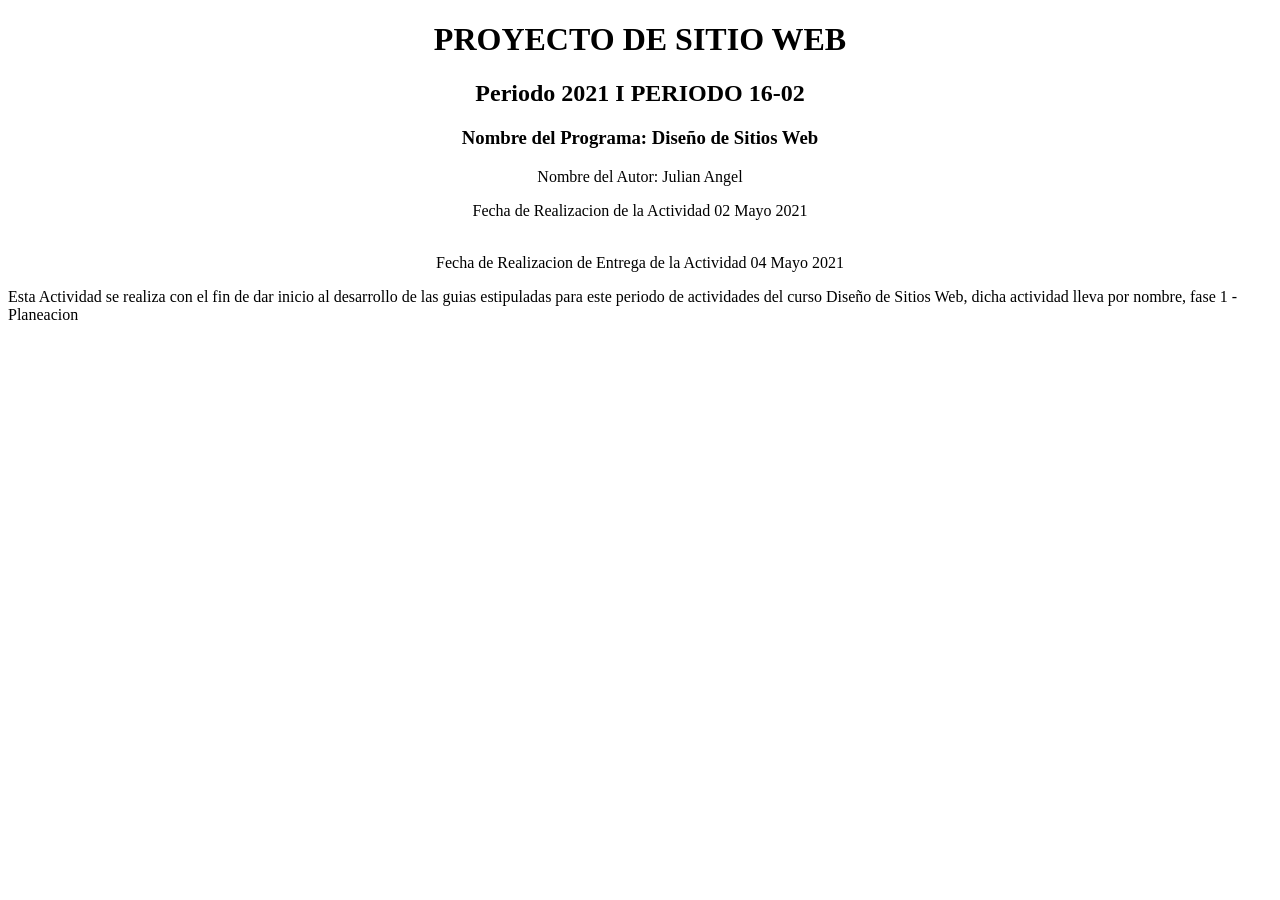
==== index.html @ 32d8f5cf "”primera actualización” ”primera actualización”" ====
<!DOCTYPE html>

<html lang="es">

	<head>
        <center> 
		<title>DISEÑO DE SITIOS WEB</title>
 	
	</head>
	
	<body>
		<header>
				<h1 class="icon-paw">PROYECTO DE SITIO WEB</h1>
                   <h2>Periodo 2021 I PERIODO 16-02</h2>
                   <h3>Nombre del Programa: Diseño de Sitios Web</h3>
                   <p>Nombre del Autor: Julian Angel</p>
                   <p>Fecha de Realizacion de la Actividad 02 Mayo 2021</p>
                   <br>Fecha de Realizacion de Entrega de la Actividad 04 Mayo 2021</br>
                   </center>

                   <!-- Parrafo -->
                   <p>Esta Actividad se realiza con el fin de dar inicio al desarrollo de las guias estipuladas para este
                       periodo de actividades del curso Diseño de Sitios Web, dicha actividad lleva por nombre, fase 1 - Planeacion </p>

         </header>
                           
     </body>

 </html>
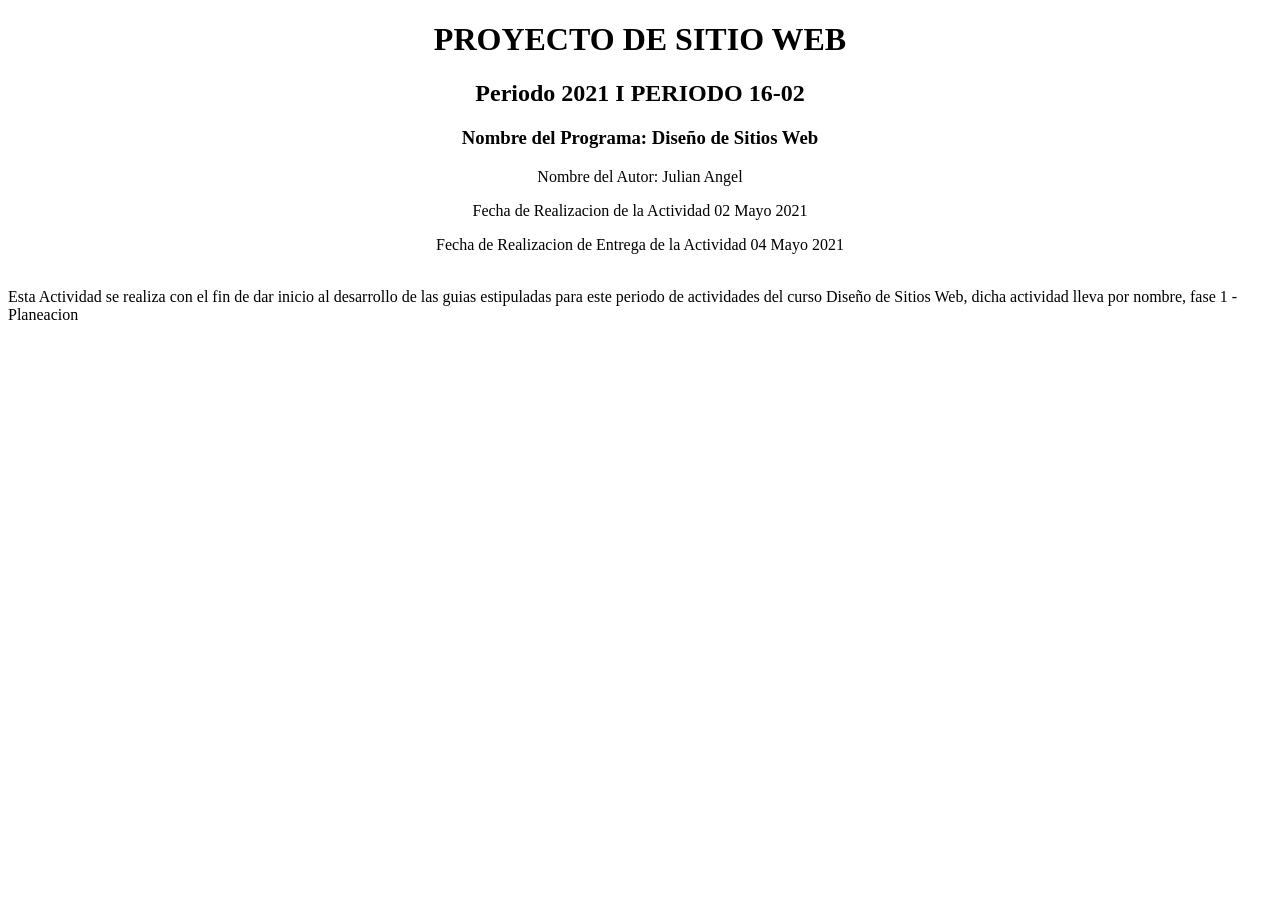
==== commit 7092eb98: "Actualización fase 2 Se actualizaron los archivos desarrollados para el desarrollo de la fase 2" ====
--- a/index.html
+++ b/index.html
@@ -15,12 +15,12 @@
                    <h3>Nombre del Programa: Diseño de Sitios Web</h3>
                    <p>Nombre del Autor: Julian Angel</p>
                    <p>Fecha de Realizacion de la Actividad 02 Mayo 2021</p>
-                   <br>Fecha de Realizacion de Entrega de la Actividad 04 Mayo 2021</br>
+                   <p>Fecha de Realizacion de Entrega de la Actividad 04 Mayo 2021</p>
                    </center>
 
                    <!-- Parrafo -->
-                   <p>Esta Actividad se realiza con el fin de dar inicio al desarrollo de las guias estipuladas para este
-                       periodo de actividades del curso Diseño de Sitios Web, dicha actividad lleva por nombre, fase 1 - Planeacion </p>
+                   <br>Esta Actividad se realiza con el fin de dar inicio al desarrollo de las guias estipuladas para este
+                       periodo de actividades del curso Diseño de Sitios Web, dicha actividad lleva por nombre, fase 1 - Planeacion </br>
 
          </header>
                            
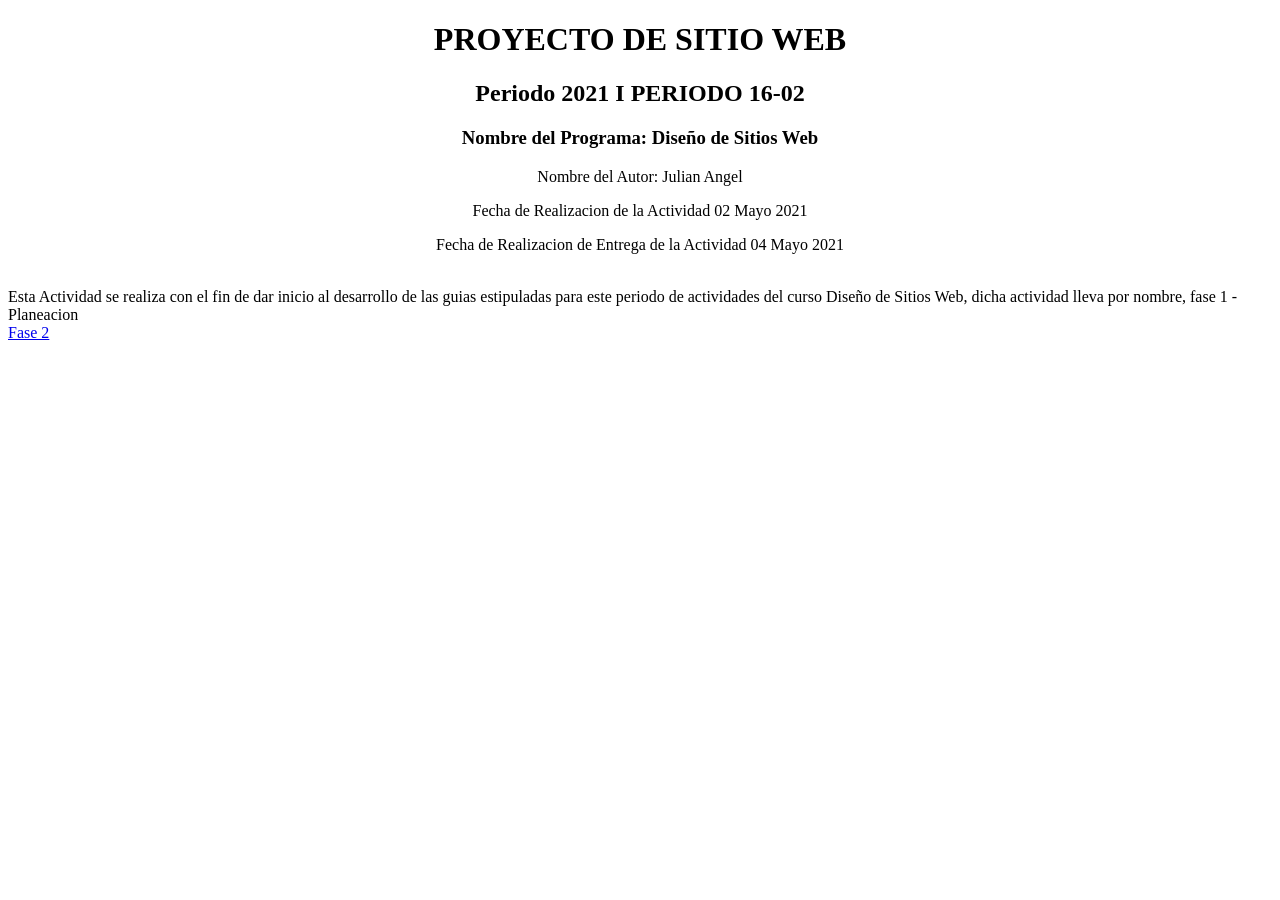
==== commit df1d8b42: "Cambio de actualizacion integración de enlace de la fase 2," ====
--- a/index.html
+++ b/index.html
@@ -22,6 +22,8 @@
                    <br>Esta Actividad se realiza con el fin de dar inicio al desarrollo de las guias estipuladas para este
                        periodo de actividades del curso Diseño de Sitios Web, dicha actividad lleva por nombre, fase 1 - Planeacion </br>
 
+                <a href="fase2/design.html"> Fase 2</a>
+
          </header>
                            
      </body>
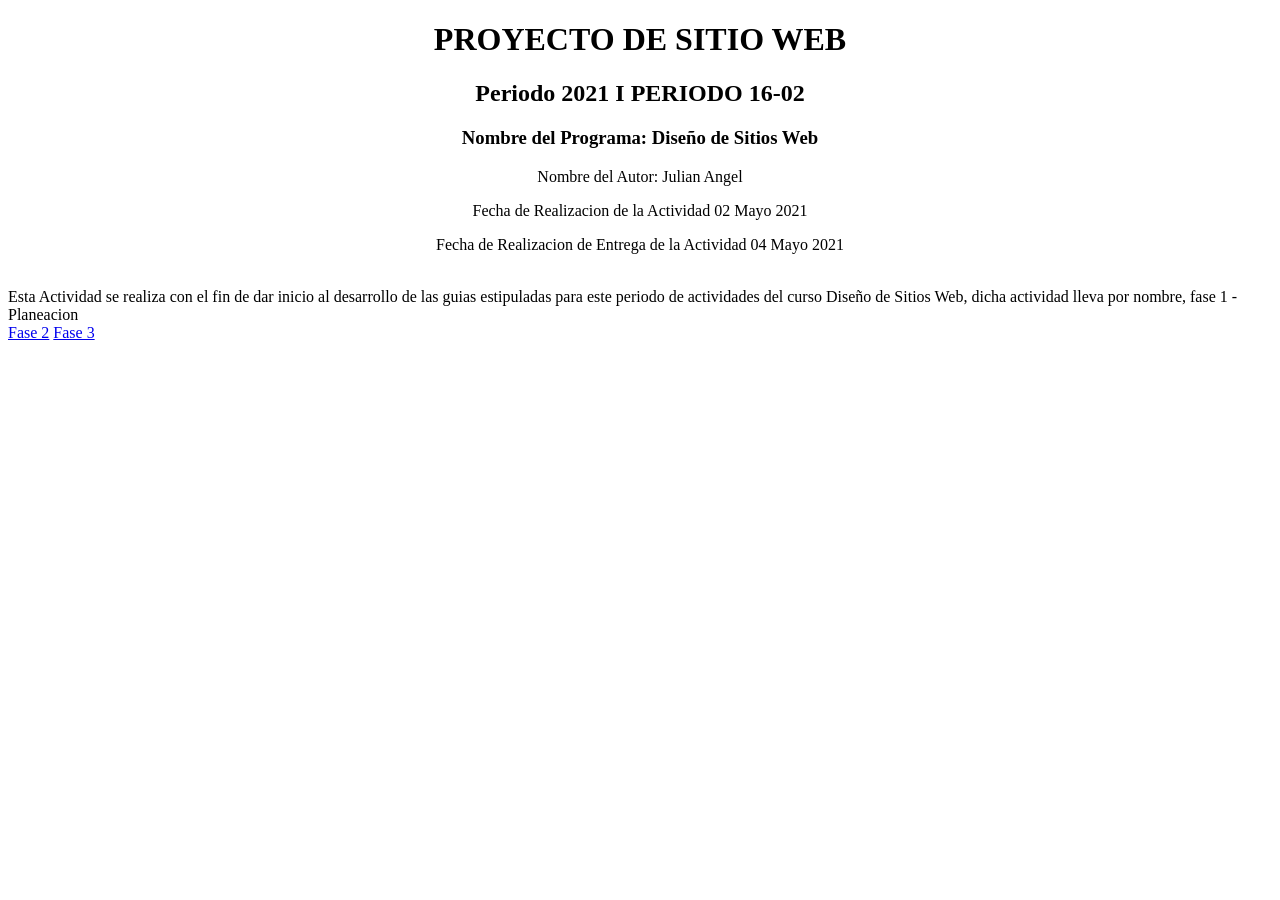
==== commit 4959ad63: "fase3 Desarrollo de la actividad" ====
--- a/index.html
+++ b/index.html
@@ -23,6 +23,8 @@
                        periodo de actividades del curso Diseño de Sitios Web, dicha actividad lleva por nombre, fase 1 - Planeacion </br>
 
                 <a href="fase2/design.html"> Fase 2</a>
+                <a href="fase3/index.html"> Fase 3</a>
+
 
          </header>
                            
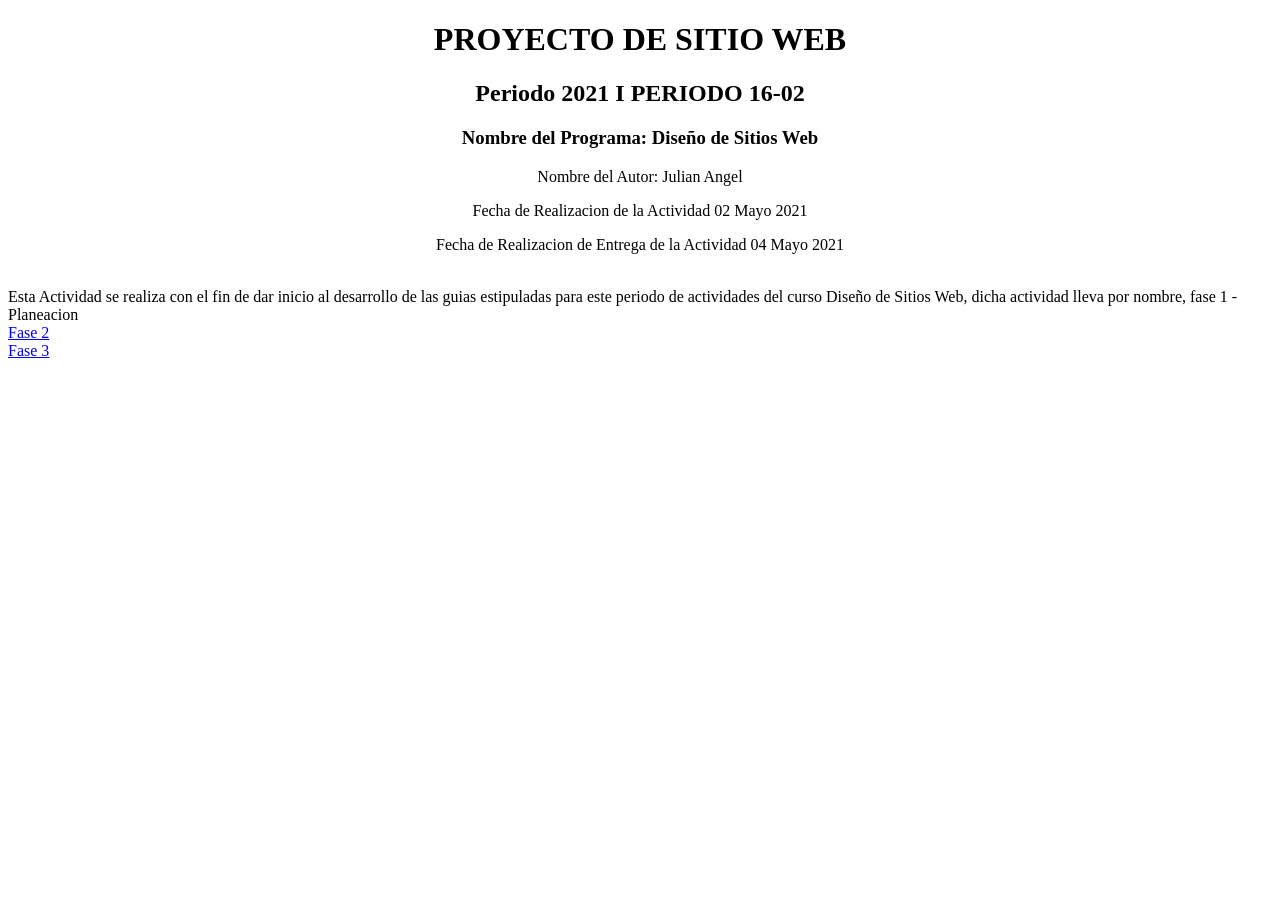
==== commit dd9612c1: "ajuste fase 3 Se ajusta enlace de la fase 3" ====
--- a/index.html
+++ b/index.html
@@ -23,8 +23,9 @@
                        periodo de actividades del curso Diseño de Sitios Web, dicha actividad lleva por nombre, fase 1 - Planeacion </br>
 
                 <a href="fase2/design.html"> Fase 2</a>
+                <br>
                 <a href="fase3/index.html"> Fase 3</a>
-
+                
 
          </header>
                            
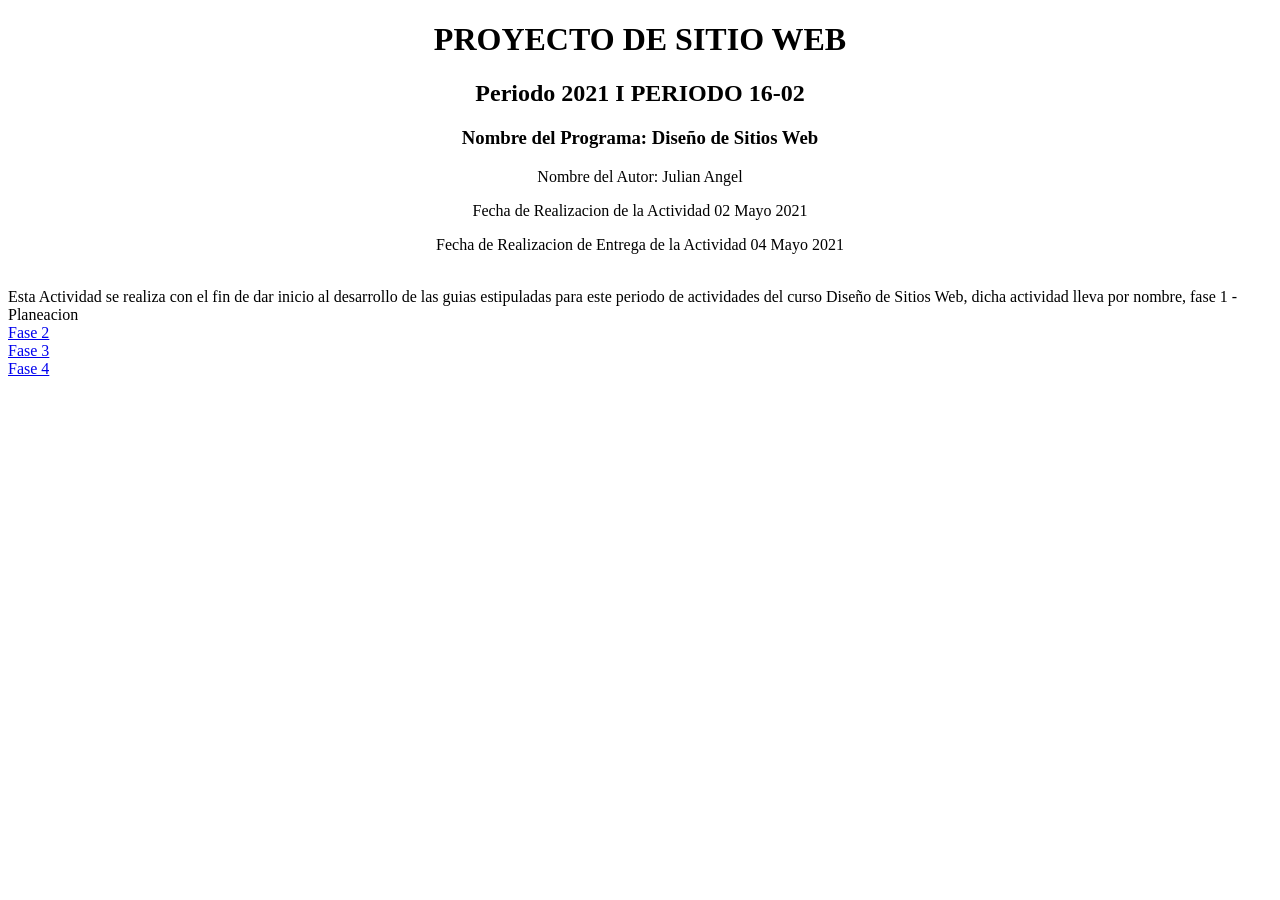
==== commit e01a77d0: "cambios fase 2 Fase 2" ====
--- a/index.html
+++ b/index.html
@@ -25,6 +25,9 @@
                 <a href="fase2/design.html"> Fase 2</a>
                 <br>
                 <a href="fase3/index.html"> Fase 3</a>
+                <br>
+                <a href="fase4/index.html"> Fase 4</a>
+                
                 
 
          </header>
